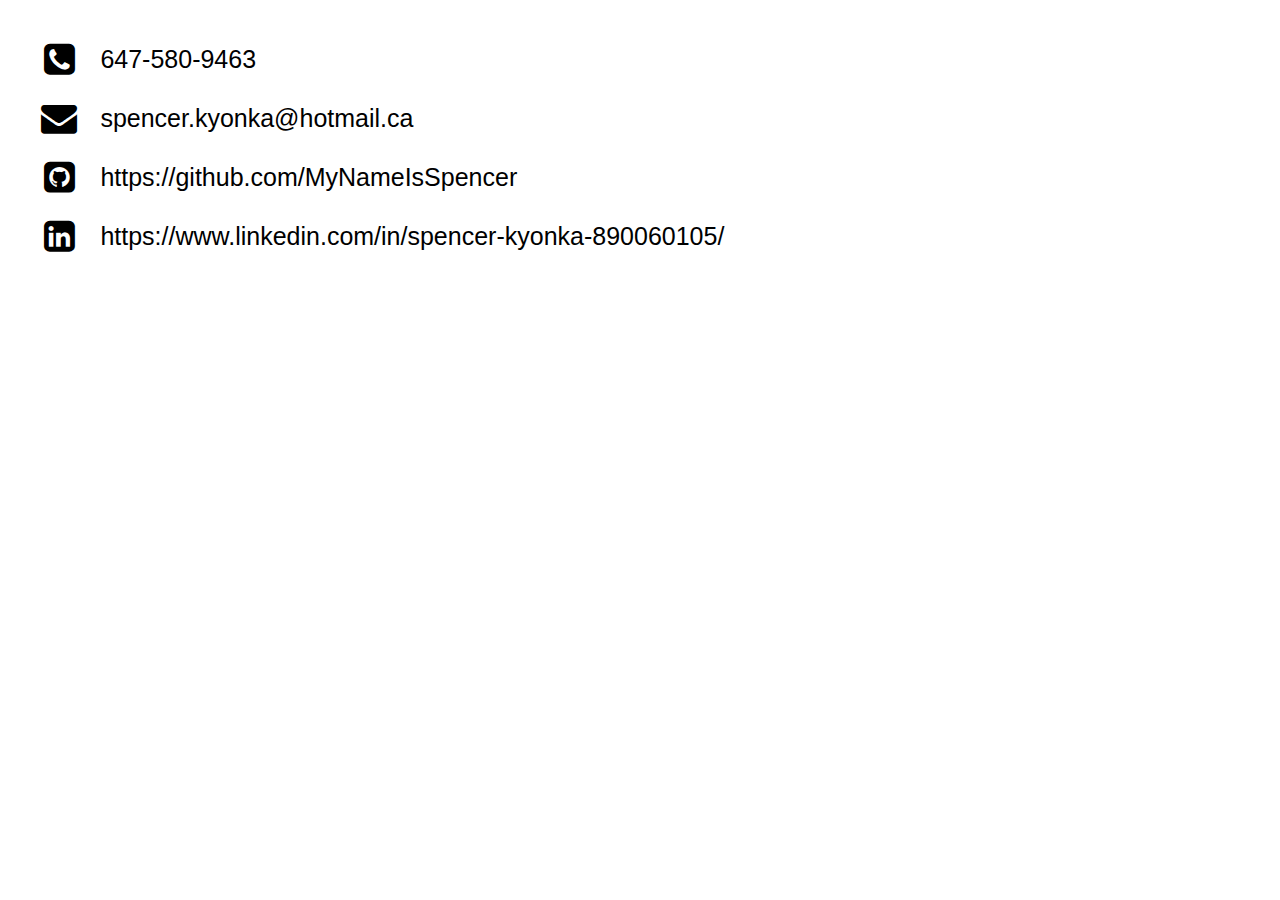
==== contactTable.html @ 939161a6 "space between table rows" ====
<!DOCTYPE html>
<html lang="en" dir="ltr">
  <head>
    <meta charset="utf-8">
    <link rel="stylesheet" href="https://cdnjs.cloudflare.com/ajax/libs/font-awesome/4.7.0/css/font-awesome.min.css">
    <link rel="stylesheet" type="text/css" href="contactTable.css">
    <title></title>
  </head>
  <body>
    <!-- <i class="fa fa-cloud" style="font-size:60px;color:lightblue;text-shadow:2px 2px 4px #000000;"></i> -->

    <table>
      <tbody>
        <tr>
          <th><i class="fa fa-phone-square" style="font-size:36px;"></i></th>
          <td>647-580-9463</td>
        </tr>
        <tr>
          <th><i class="fa fa-envelope" style="font-size:36px;"></i></th>
          <td>spencer.kyonka@hotmail.ca</td>
        </tr>
        <tr>
          <th><i class="fa fa-github-square" style="font-size:36px;"></i></th>
          <td>https://github.com/MyNameIsSpencer</td>
        </tr>
        <tr>
          <th><i class="fa fa-linkedin-square" style="font-size:36px;"></i></th>
          <td>https://www.linkedin.com/in/spencer-kyonka-890060105/</td>
        </tr>
      </tbody>
    </table>
  </body>
</html>
---- contactTable.css ----
body {
  font-family: helvetica, arial;
  margin: 0px;
}


table {
  margin-bottom: 50px;
  padding: 3%;
}


th, td {
  padding-bottom: 20px;
}

table td {
  padding-left: 20px;
  font-weight: normal;
  text-align: left;
  font-size: 25px;
}
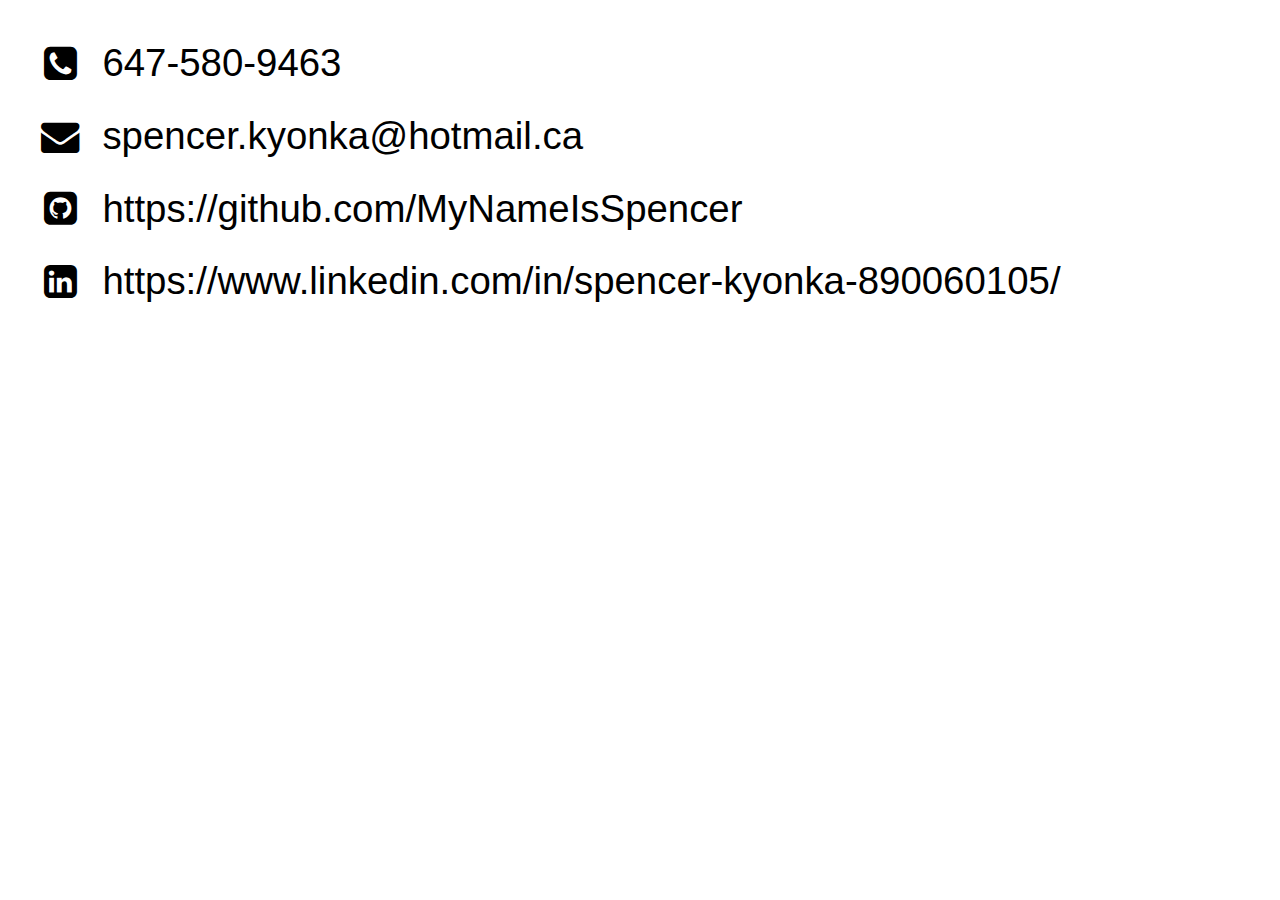
==== commit 7f885c87: "text transition look better" ====
--- a/contactTable.html
+++ b/contactTable.html
@@ -12,19 +12,19 @@
     <table>
       <tbody>
         <tr>
-          <th><i class="fa fa-phone-square" style="font-size:36px;"></i></th>
+          <th><i class="fa fa-phone-square" style="font-size:3vw;"></i></th>
           <td>647-580-9463</td>
         </tr>
         <tr>
-          <th><i class="fa fa-envelope" style="font-size:36px;"></i></th>
+          <th><i class="fa fa-envelope" style="font-size:3vw;"></i></th>
           <td>spencer.kyonka@hotmail.ca</td>
         </tr>
         <tr>
-          <th><i class="fa fa-github-square" style="font-size:36px;"></i></th>
+          <th><i class="fa fa-github-square" style="font-size:3vw;"></i></th>
           <td>https://github.com/MyNameIsSpencer</td>
         </tr>
         <tr>
-          <th><i class="fa fa-linkedin-square" style="font-size:36px;"></i></th>
+          <th><i class="fa fa-linkedin-square" style="font-size:3vw;"></i></th>
           <td>https://www.linkedin.com/in/spencer-kyonka-890060105/</td>
         </tr>
       </tbody>
--- a/contactTable.css
+++ b/contactTable.css
@@ -1,22 +1,28 @@
+html, body {
+  height: 100%;
+  min-height: 100%;
+}
+
 body {
   font-family: helvetica, arial;
   margin: 0px;
+  overflow: hidden;
 }
 
 
 table {
+  height: auto;
   margin-bottom: 50px;
   padding: 3%;
 }
 
-
 th, td {
-  padding-bottom: 20px;
+  padding-bottom: 2vw;
 }
 
 table td {
   padding-left: 20px;
   font-weight: normal;
   text-align: left;
-  font-size: 25px;
+  font-size: 3vw;
 }
